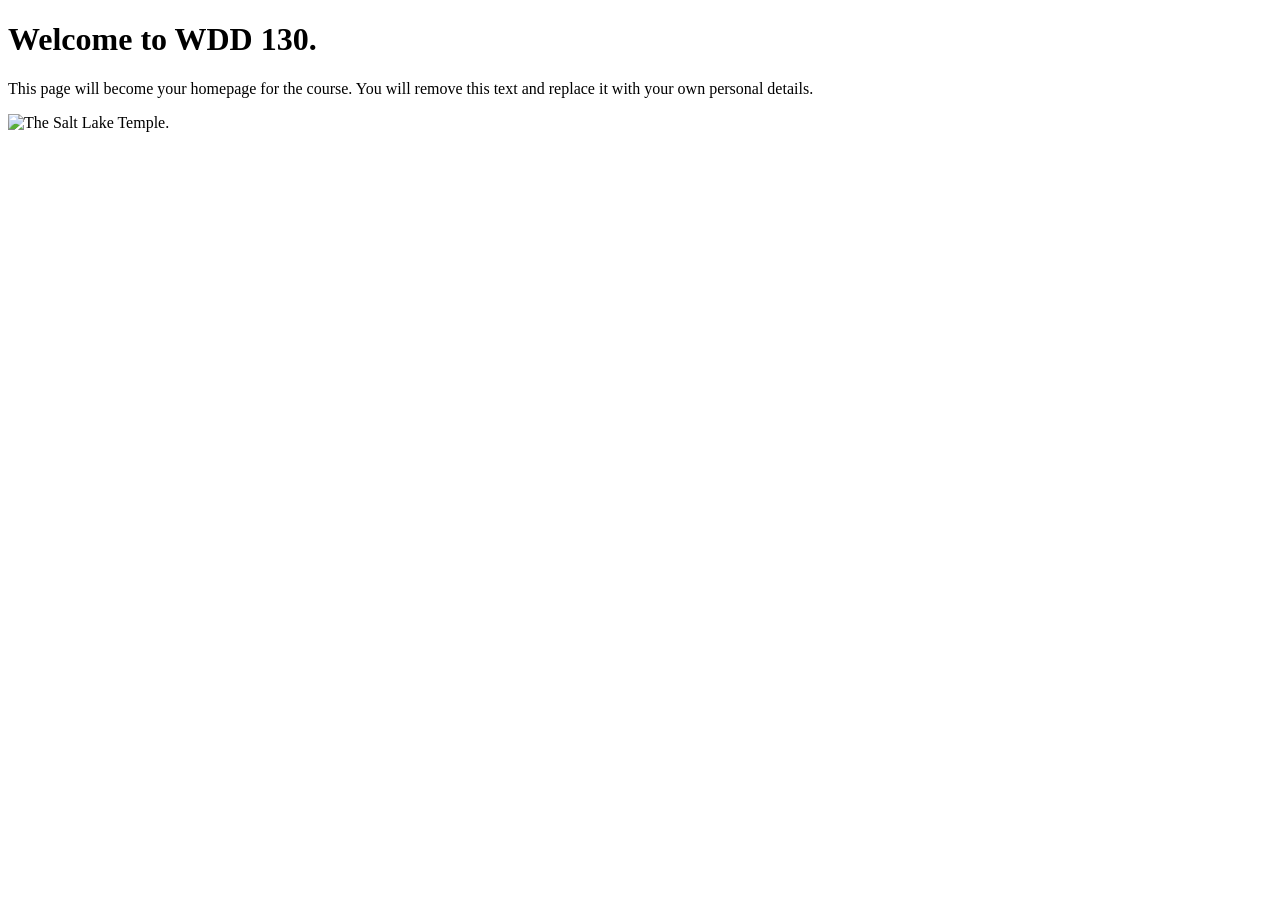
==== index.html @ e34e77f5 "Initial commit" ====
<!DOCTYPE html>
<html lang="en">
<head>
    <meta charset="UTF-8">
    <meta name="viewport" content="width=device-width, initial-scale=1.0">
    <title>WDD 130 | Personal Homepage</title>
</head>
<body>
    <h1>Welcome to WDD 130.</h1>
    <p>This page will become your homepage for the course. You will remove this text and replace it with your own personal details.</p>

    <img src="images/salt-lake-temple.jpg" alt="The Salt Lake Temple.">
</body>
</html>
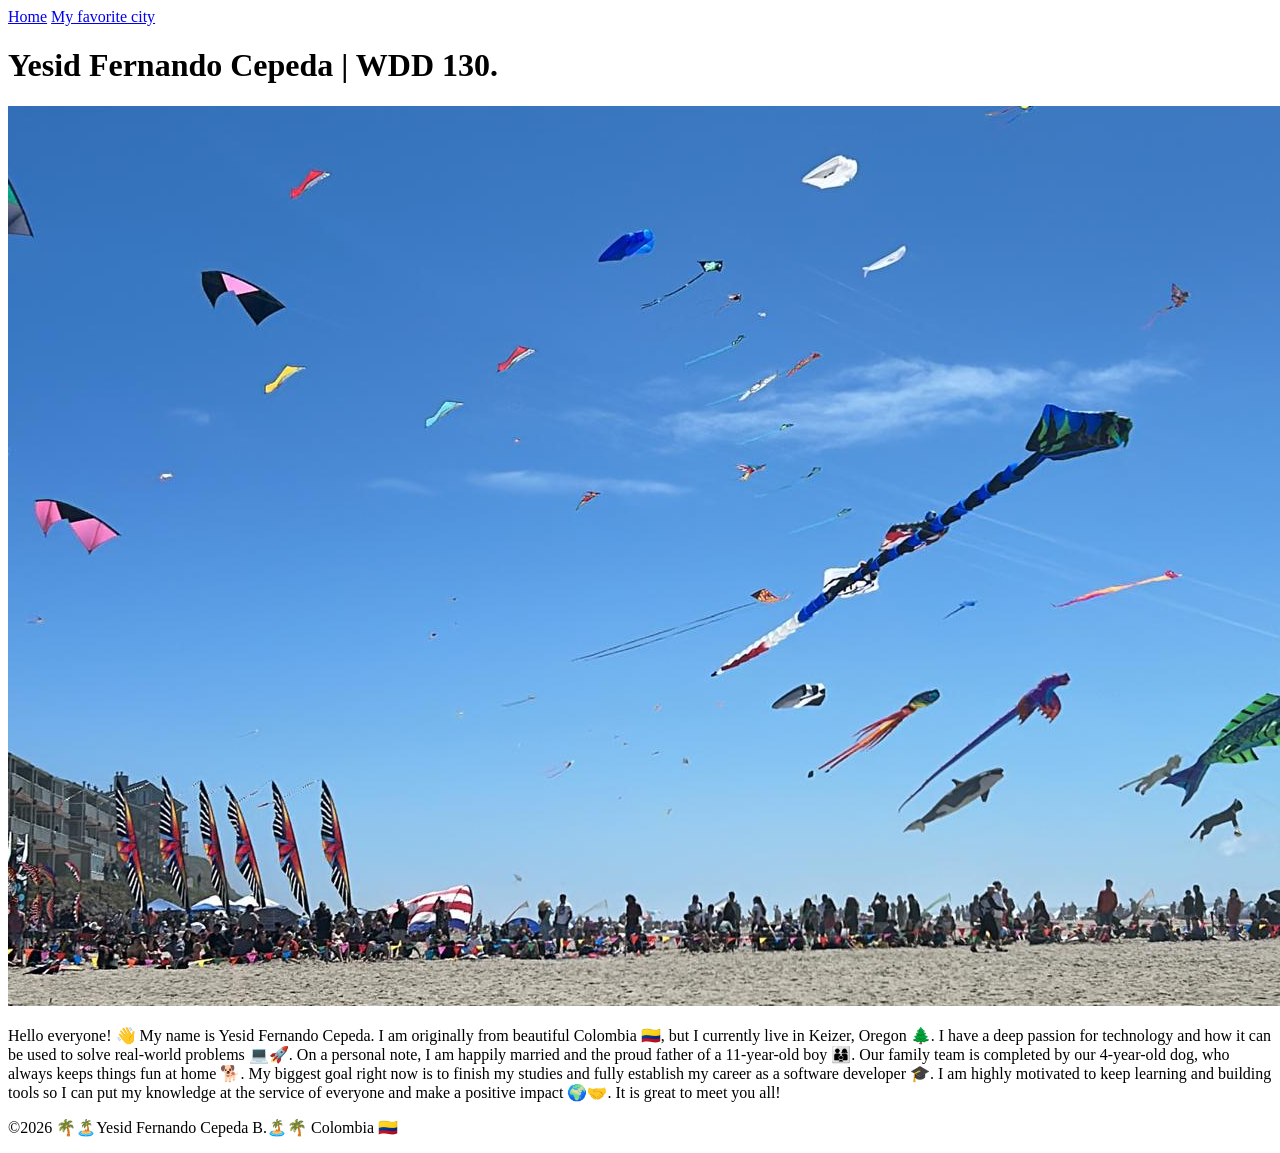
==== commit 9f116669: "Update index with personal information" ====
--- a/index.html
+++ b/index.html
@@ -1,14 +1,46 @@
 <!DOCTYPE html>
 <html lang="en">
+
 <head>
     <meta charset="UTF-8">
     <meta name="viewport" content="width=device-width, initial-scale=1.0">
-    <title>WDD 130 | Personal Homepage</title>
+    <title>WDD 130 | Yesid Fernando Cepeda B.</title>
 </head>
+
 <body>
-    <h1>Welcome to WDD 130.</h1>
-    <p>This page will become your homepage for the course. You will remove this text and replace it with your own personal details.</p>
+    <header>
+        <nav>
+            <a href="#">Home</a>
+            <a href="https://fer8614.github.io/wdd130/week01/favorite-city.html">My favorite
+                city</a>
+        </nav>
+    </header>
+    <main>
+        <h1>Yesid Fernando Cepeda | WDD 130.</h1>
+        <img src="images/fun.jpeg" alt="I love the beach">
+        <p>Hello everyone! 👋 My name is Yesid Fernando Cepeda.
 
-    <img src="images/salt-lake-temple.jpg" alt="The Salt Lake Temple.">
+            I am originally from beautiful Colombia 🇨🇴, but I currently live in Keizer, Oregon 🌲.
+            I
+            have a
+            deep passion for technology and how it can be used to solve real-world problems 💻🚀.
+
+            On a personal note, I am happily married and the proud father of a 11-year-old boy
+            👨‍👩‍👦.
+            Our
+            family team is completed by our 4-year-old dog, who always keeps things fun at home 🐕.
+
+            My biggest goal right now is to finish my studies and fully establish my career as a
+            software
+            developer 🎓. I am highly motivated to keep learning and building tools so I can put my
+            knowledge at
+            the service of everyone and make a positive impact 🌍🤝.
+
+            It is great to meet you all!</p>
+    </main>
+    <footer>
+        <p>©2026 🌴🏝️Yesid Fernando Cepeda B.🏝️🌴 Colombia 🇨🇴 </p>
+    </footer>
 </body>
+
 </html>
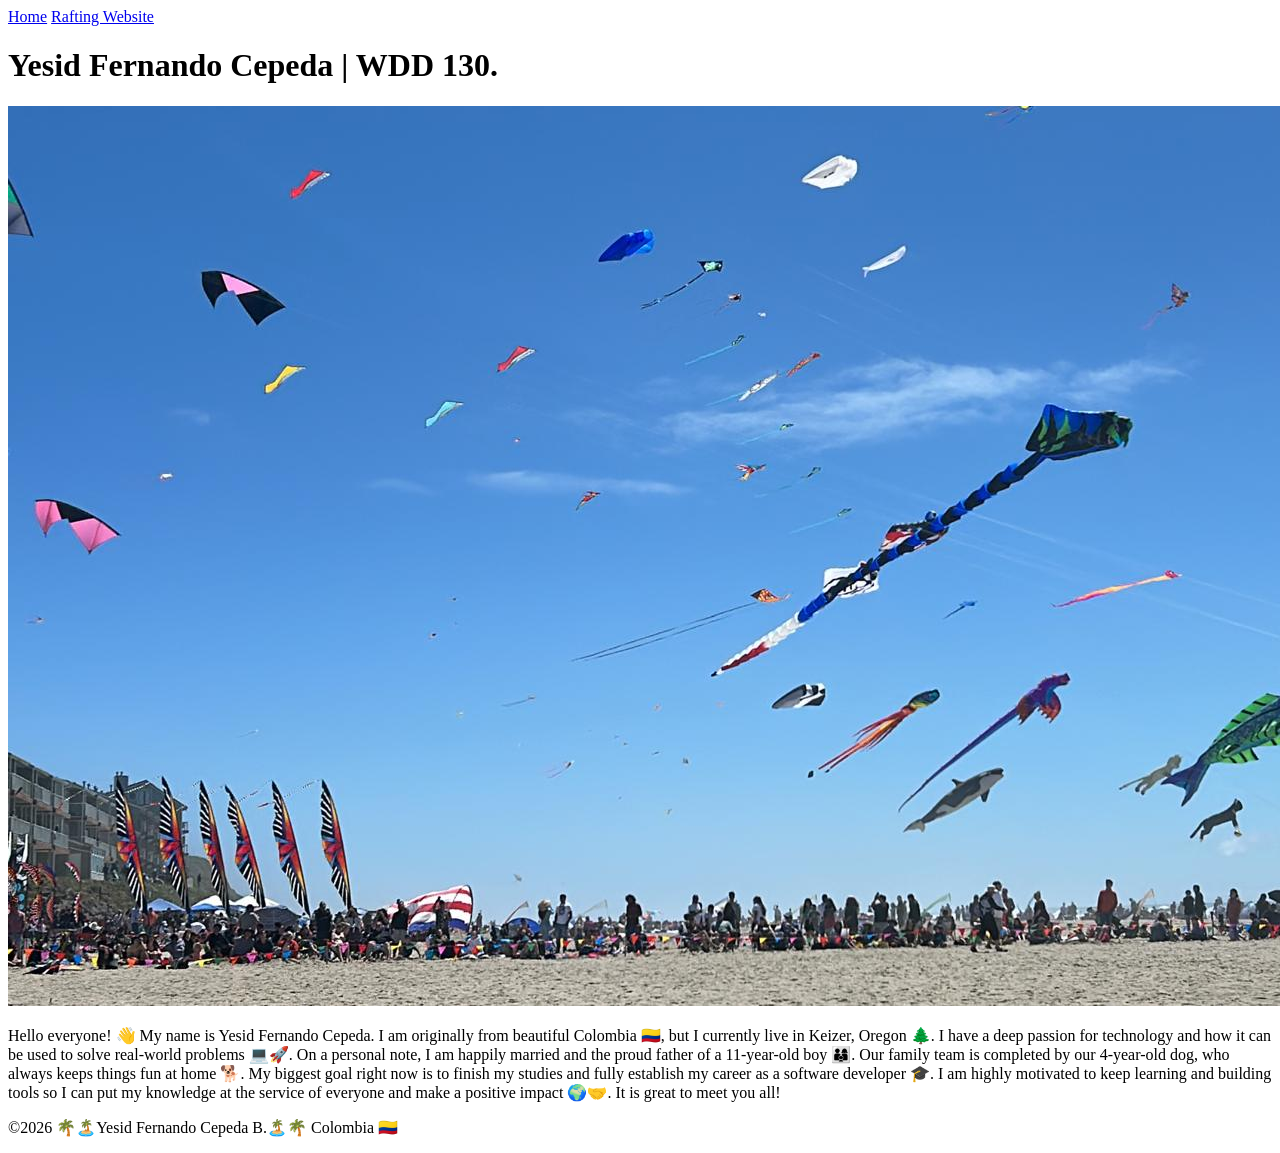
==== commit 4ff1d8a9: "update nav" ====
--- a/index.html
+++ b/index.html
@@ -11,8 +11,7 @@
     <header>
         <nav>
             <a href="#">Home</a>
-            <a href="https://fer8614.github.io/wdd130/week01/favorite-city.html">My favorite
-                city</a>
+            <a href="wwr/">Rafting Website</a>
         </nav>
     </header>
     <main>
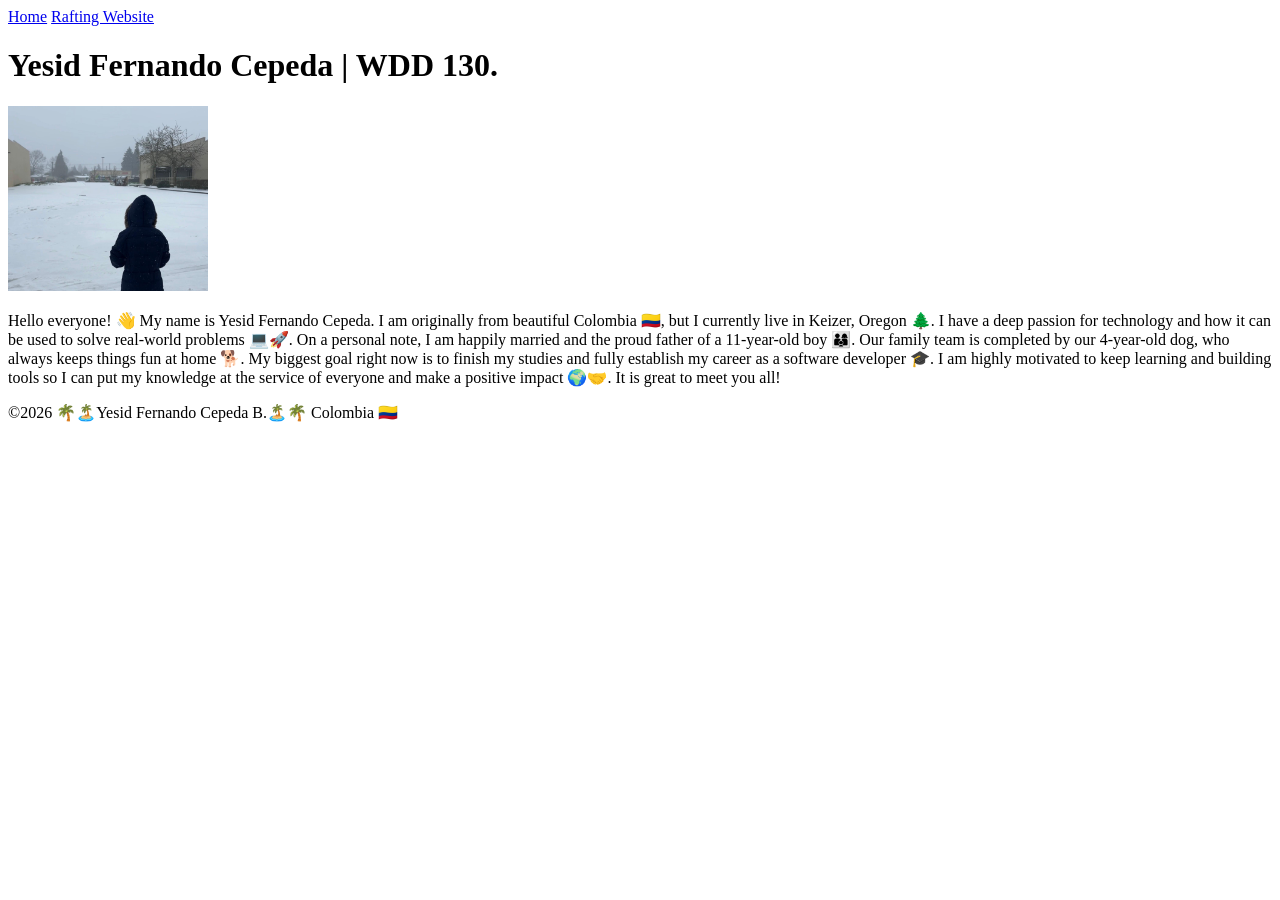
==== commit 61987757: "update profile" ====
--- a/index.html
+++ b/index.html
@@ -16,7 +16,7 @@
     </header>
     <main>
         <h1>Yesid Fernando Cepeda | WDD 130.</h1>
-        <img src="images/fun.jpeg" alt="I love the beach">
+        <img src="images/profile.jpg" alt="Hello, my name is Yesid Fernando Cepeda" width="200">
         <p>Hello everyone! 👋 My name is Yesid Fernando Cepeda.
 
             I am originally from beautiful Colombia 🇨🇴, but I currently live in Keizer, Oregon 🌲.
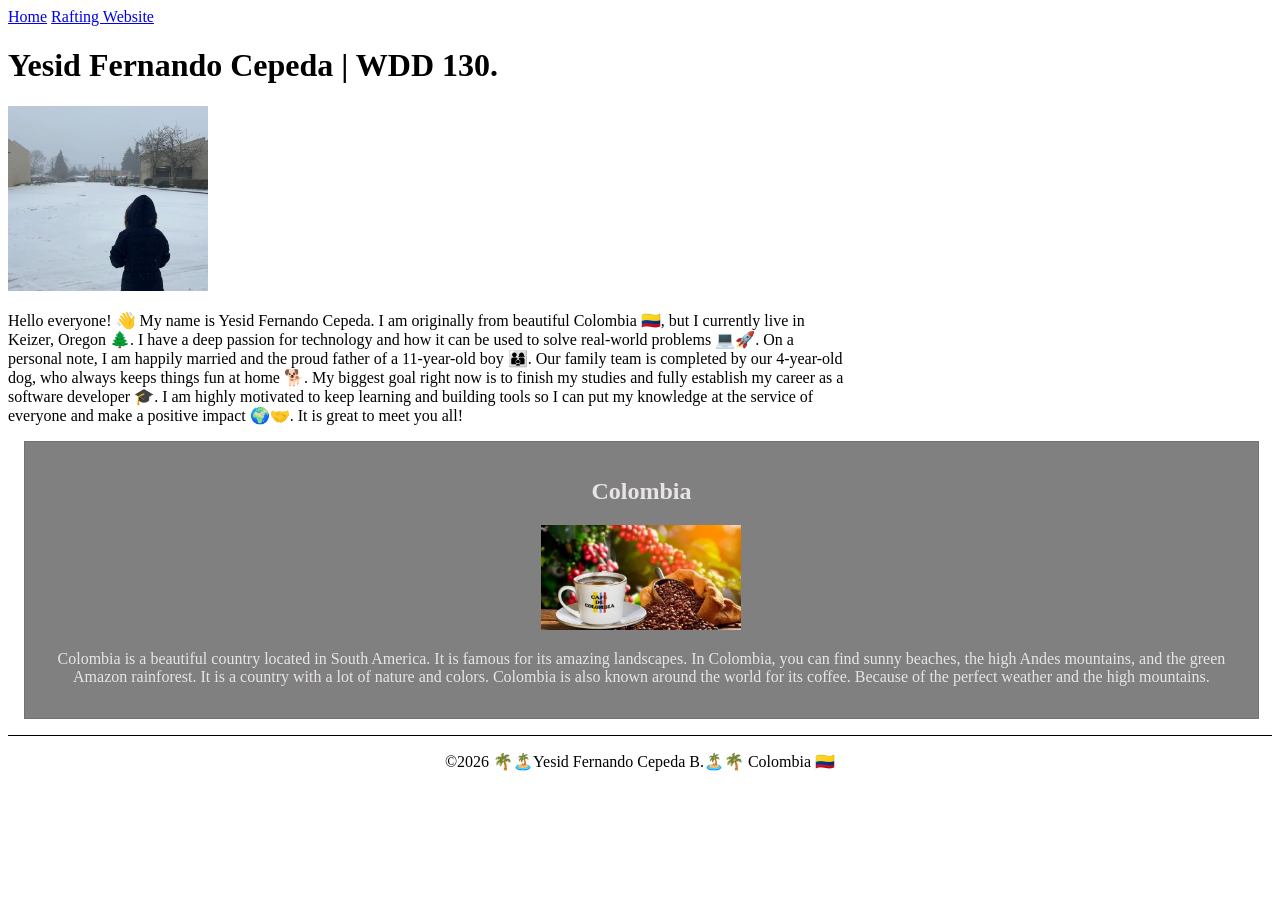
==== commit 68d40658: "update styles and index" ====
--- a/index.html
+++ b/index.html
@@ -5,6 +5,10 @@
     <meta charset="UTF-8">
     <meta name="viewport" content="width=device-width, initial-scale=1.0">
     <title>WDD 130 | Yesid Fernando Cepeda B.</title>
+    <meta name="description"
+      content="Yesid Fernando Cepeda, WDD 130 course: Web Fundamentals, Learning HTML and CSS">
+    <meta name="author" content="Yesid Fernando Cepeda">
+    <link rel="stylesheet" href="styles/styles.css">
 </head>
 
 <body>
@@ -37,6 +41,19 @@
 
             It is great to meet you all!</p>
     </main>
+    <aside>
+        <h2>Colombia</h2>
+        <img src="images/cafe-de-colombia-640w.jpg" alt="Colombian cofee">
+        <p>Colombia is a beautiful country located in South America. It is famous for its amazing
+            landscapes.
+            In Colombia, you can find sunny beaches, the high Andes mountains, and the green Amazon
+            rainforest.
+            It is a country with a lot of nature and colors.
+
+            Colombia is also known around the world for its coffee. Because of the perfect weather
+            and the high
+            mountains.</p>
+    </aside>
     <footer>
         <p>©2026 🌴🏝️Yesid Fernando Cepeda B.🏝️🌴 Colombia 🇨🇴 </p>
     </footer>
--- a/styles/styles.css
+++ b/styles/styles.css
@@ -0,0 +1,33 @@
+main {
+    max-width: 840px;
+}
+
+main img {
+    width: 200px;
+    height: auto;
+}
+
+aside {
+    width: 95%;
+    margin: 1rem;
+    border: 1px solid rgb(0 0 0 / 0.1);
+    padding: 1rem;
+    background-color: #808080;
+    color: #e9e4e4;
+    text-align: center;
+}
+
+aside img {
+    width: 200px;
+    height: auto;
+}
+
+p {
+    padding: 0;
+}
+
+footer {
+    margin-top: 15px;
+    border-top: 1px solid #000;
+    text-align: center;
+}
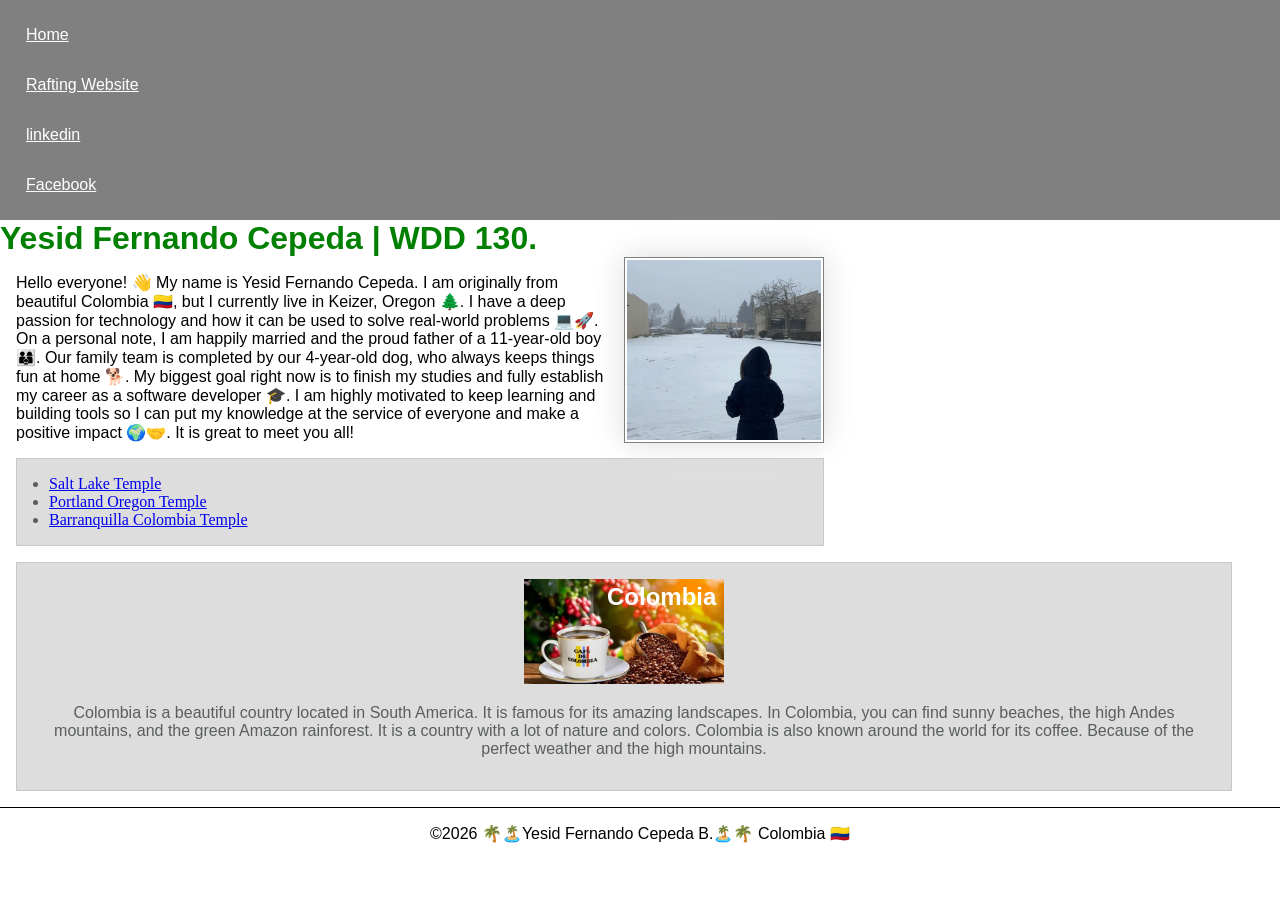
==== commit ca840ee6: "update styles and index home" ====
--- a/index.html
+++ b/index.html
@@ -1,8 +1,8 @@
 <!DOCTYPE html>
-<html lang="en">
+<html lang="en-US">
 
 <head>
-    <meta charset="UTF-8">
+    <meta charset="utf-8">
     <meta name="viewport" content="width=device-width, initial-scale=1.0">
     <title>WDD 130 | Yesid Fernando Cepeda B.</title>
     <meta name="description"
@@ -16,6 +16,8 @@
         <nav>
             <a href="#">Home</a>
             <a href="wwr/">Rafting Website</a>
+            <a href="https://www.linkedin.com/in/y-fernando-cepeda-b-/">linkedin</a>
+            <a href="https://facebook.com">Facebook</a>
         </nav>
     </header>
     <main>
@@ -40,8 +42,16 @@
             the service of everyone and make a positive impact 🌍🤝.
 
             It is great to meet you all!</p>
+        <ul class="box indent">
+            <li><a href="https://churchofjesuschristtemples.org/salt-lake-temple/"
+                  target="_blank">Salt Lake Temple</a></li>
+            <li><a href="https://churchofjesuschristtemples.org/portland-oregon-temple/"
+                  target="_blank">Portland Oregon Temple</a></li>
+            <li><a href="https://churchofjesuschristtemples.org/barranquilla-colombia-temple/"
+                  target="_blank">Barranquilla Colombia Temple</a></li>
+        </ul>
     </main>
-    <aside>
+    <aside class="box">
         <h2>Colombia</h2>
         <img src="images/cafe-de-colombia-640w.jpg" alt="Colombian cofee">
         <p>Colombia is a beautiful country located in South America. It is famous for its amazing
--- a/styles/styles.css
+++ b/styles/styles.css
@@ -1,3 +1,34 @@
+* {
+    margin: 0;
+    padding: 0;
+    box-sizing: border-box;
+}
+
+:root {
+    --heading-background-color: grey;
+    --heading-text-color: green;
+    --heading-font: 'Montserrat', Helvetica, sans-serif;
+    --padding: 1rem;
+    --border: 1px solid rgb (0 0 0 / 0.1);
+}
+
+nav {
+    background-color: var(--heading-background-color);
+    padding: 10px;
+}
+
+nav a {
+    color: white;
+    padding: var(--padding);
+    display: block;
+    font-family: var(--heading-font);
+}
+
+h1 {
+    color: var(--heading-text-color);
+    font-family: var(--heading-font);
+}
+
 main {
     max-width: 840px;
 }
@@ -5,16 +36,28 @@
 main img {
     width: 200px;
     height: auto;
+    border: 1px solid grey;
+    padding: 2px;
+    box-shadow: 0 0 30px gainsboro;
+    float: right;
+    margin: 0 01rem 1rem;
+}
+
+p {
+    margin: 1rem;
+    padding: 0;
+    font-family: var(--heading-font);
 }
 
 aside {
     width: 95%;
     margin: 1rem;
-    border: 1px solid rgb(0 0 0 / 0.1);
-    padding: 1rem;
-    background-color: #808080;
+    border: var(--border);
+    padding: var(--padding);
+    background-color: var(--heading-background-color);
     color: #e9e4e4;
     text-align: center;
+    position: relative;
 }
 
 aside img {
@@ -22,12 +65,30 @@
     height: auto;
 }
 
-p {
-    padding: 0;
+aside h2 {
+    font-family: var(--heading-font);
+    position: absolute;
+    top: 20px;
+    left: 590px;
+    color: white;
 }
 
 footer {
     margin-top: 15px;
     border-top: 1px solid #000;
     text-align: center;
+}
+
+/* Class Selectors */
+
+.box {
+    margin: 1rem;
+    border: 1px solid rgb(0 0 0 / 10%);
+    padding: 1rem;
+    background-color: #ddd;
+    color: rgb(90, 94, 94);
+}
+
+.indent {
+    padding-left: 2rem;
 }
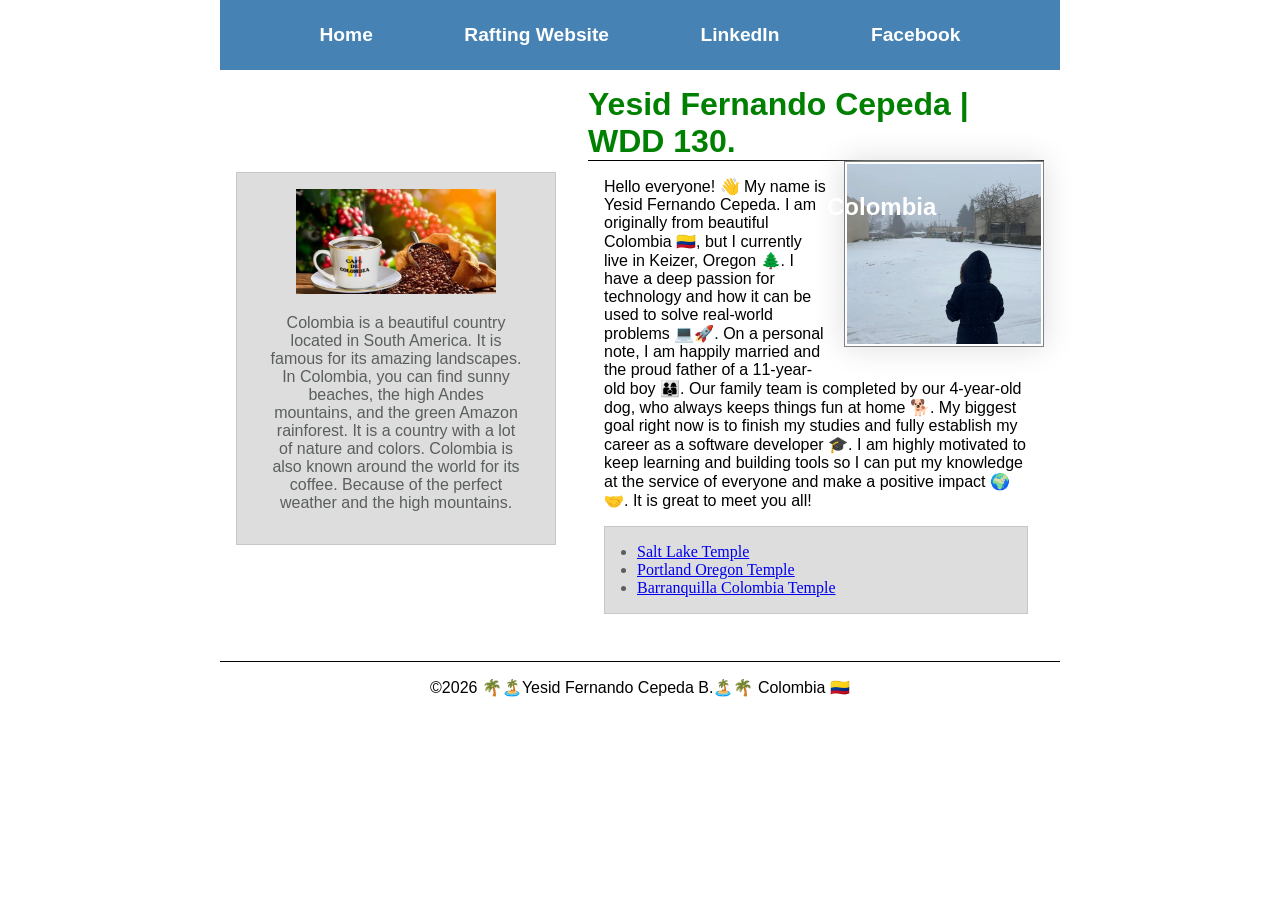
==== commit 219fc2a1: "update home page, index and styles" ====
--- a/index.html
+++ b/index.html
@@ -16,54 +16,60 @@
         <nav>
             <a href="#">Home</a>
             <a href="wwr/">Rafting Website</a>
-            <a href="https://www.linkedin.com/in/y-fernando-cepeda-b-/">linkedin</a>
+            <a href="https://www.linkedin.com/in/y-fernando-cepeda-b-/">LinkedIn</a>
             <a href="https://facebook.com">Facebook</a>
         </nav>
     </header>
-    <main>
-        <h1>Yesid Fernando Cepeda | WDD 130.</h1>
-        <img src="images/profile.jpg" alt="Hello, my name is Yesid Fernando Cepeda" width="200">
-        <p>Hello everyone! 👋 My name is Yesid Fernando Cepeda.
 
-            I am originally from beautiful Colombia 🇨🇴, but I currently live in Keizer, Oregon 🌲.
-            I
-            have a
-            deep passion for technology and how it can be used to solve real-world problems 💻🚀.
+    <div class="grid">
+        <main>
+            <h1>Yesid Fernando Cepeda | WDD 130.</h1>
+            <img src="images/profile.jpg" alt="Hello, my name is Yesid Fernando Cepeda" width="200">
+            <p>Hello everyone! 👋 My name is Yesid Fernando Cepeda.
 
-            On a personal note, I am happily married and the proud father of a 11-year-old boy
-            👨‍👩‍👦.
-            Our
-            family team is completed by our 4-year-old dog, who always keeps things fun at home 🐕.
+                I am originally from beautiful Colombia 🇨🇴, but I currently live in Keizer, Oregon
+                🌲.
+                I have a deep passion for technology and how it can be used to solve real-world
+                problems 💻🚀.
 
-            My biggest goal right now is to finish my studies and fully establish my career as a
-            software
-            developer 🎓. I am highly motivated to keep learning and building tools so I can put my
-            knowledge at
-            the service of everyone and make a positive impact 🌍🤝.
+                On a personal note, I am happily married and the proud father of a 11-year-old boy
+                👨‍👩‍👦.
+                Our family team is completed by our 4-year-old dog, who always keeps things fun at
+                home 🐕.
 
-            It is great to meet you all!</p>
-        <ul class="box indent">
-            <li><a href="https://churchofjesuschristtemples.org/salt-lake-temple/"
-                  target="_blank">Salt Lake Temple</a></li>
-            <li><a href="https://churchofjesuschristtemples.org/portland-oregon-temple/"
-                  target="_blank">Portland Oregon Temple</a></li>
-            <li><a href="https://churchofjesuschristtemples.org/barranquilla-colombia-temple/"
-                  target="_blank">Barranquilla Colombia Temple</a></li>
-        </ul>
-    </main>
-    <aside class="box">
-        <h2>Colombia</h2>
-        <img src="images/cafe-de-colombia-640w.jpg" alt="Colombian cofee">
-        <p>Colombia is a beautiful country located in South America. It is famous for its amazing
-            landscapes.
-            In Colombia, you can find sunny beaches, the high Andes mountains, and the green Amazon
-            rainforest.
-            It is a country with a lot of nature and colors.
+                My biggest goal right now is to finish my studies and fully establish my career as a
+                software
+                developer 🎓. I am highly motivated to keep learning and building tools so I can put
+                my knowledge at
+                the service of everyone and make a positive impact 🌍🤝.
 
-            Colombia is also known around the world for its coffee. Because of the perfect weather
-            and the high
-            mountains.</p>
-    </aside>
+                It is great to meet you all!</p>
+            <ul class="box indent">
+                <li><a href="https://churchofjesuschristtemples.org/salt-lake-temple/"
+                      target="_blank">Salt Lake Temple</a></li>
+                <li><a href="https://churchofjesuschristtemples.org/portland-oregon-temple/"
+                      target="_blank">Portland Oregon Temple</a></li>
+                <li><a href="https://churchofjesuschristtemples.org/barranquilla-colombia-temple/"
+                      target="_blank">Barranquilla Colombia Temple</a></li>
+            </ul>
+        </main>
+
+        <aside class="box">
+            <h2>Colombia</h2>
+            <img src="images/cafe-de-colombia-640w.jpg" alt="Colombian coffee">
+            <p>Colombia is a beautiful country located in South America. It is famous for its
+                amazing
+                landscapes.
+                In Colombia, you can find sunny beaches, the high Andes mountains, and the green
+                Amazon rainforest.
+                It is a country with a lot of nature and colors.
+
+                Colombia is also known around the world for its coffee. Because of the perfect
+                weather and the high
+                mountains.</p>
+        </aside>
+    </div>
+
     <footer>
         <p>©2026 🌴🏝️Yesid Fernando Cepeda B.🏝️🌴 Colombia 🇨🇴 </p>
     </footer>
--- a/styles/styles.css
+++ b/styles/styles.css
@@ -9,28 +9,48 @@
     --heading-text-color: green;
     --heading-font: 'Montserrat', Helvetica, sans-serif;
     --padding: 1rem;
-    --border: 1px solid rgb (0 0 0 / 0.1);
+    --border: 1px solid rgb(0 0 0 / 0.1);
 }
 
 nav {
-    background-color: var(--heading-background-color);
-    padding: 10px;
+    background-color: steelblue;
+    padding: 1rem;
+    display: flex;
+    justify-content: space-evenly;
+    align-items: center;
 }
 
 nav a {
-    color: white;
-    padding: var(--padding);
+    color: #fff;
+    padding: 0.5rem;
     display: block;
     font-family: var(--heading-font);
+    text-decoration: none;
+    font-size: 1.2rem;
+    font-weight: 700;
 }
 
 h1 {
     color: var(--heading-text-color);
     font-family: var(--heading-font);
+    border-bottom: 1px solid #000;
+}
+
+header,
+.grid,
+footer {
+    max-width: 840px;
+    margin: 0 auto;
+}
+
+.grid {
+    display: grid;
+    align-items: center;
 }
 
 main {
-    max-width: 840px;
+    grid-column: 2 / 3;
+    margin: 1rem;
 }
 
 main img {
@@ -40,7 +60,7 @@
     padding: 2px;
     box-shadow: 0 0 30px gainsboro;
     float: right;
-    margin: 0 01rem 1rem;
+    margin: 0 0 1rem 1rem;
 }
 
 p {
@@ -50,7 +70,7 @@
 }
 
 aside {
-    width: 95%;
+    width: 20em;
     margin: 1rem;
     border: var(--border);
     padding: var(--padding);
@@ -58,6 +78,8 @@
     color: #e9e4e4;
     text-align: center;
     position: relative;
+    grid-column: 1 / 2;
+    grid-row: 1 / 2;
 }
 
 aside img {
